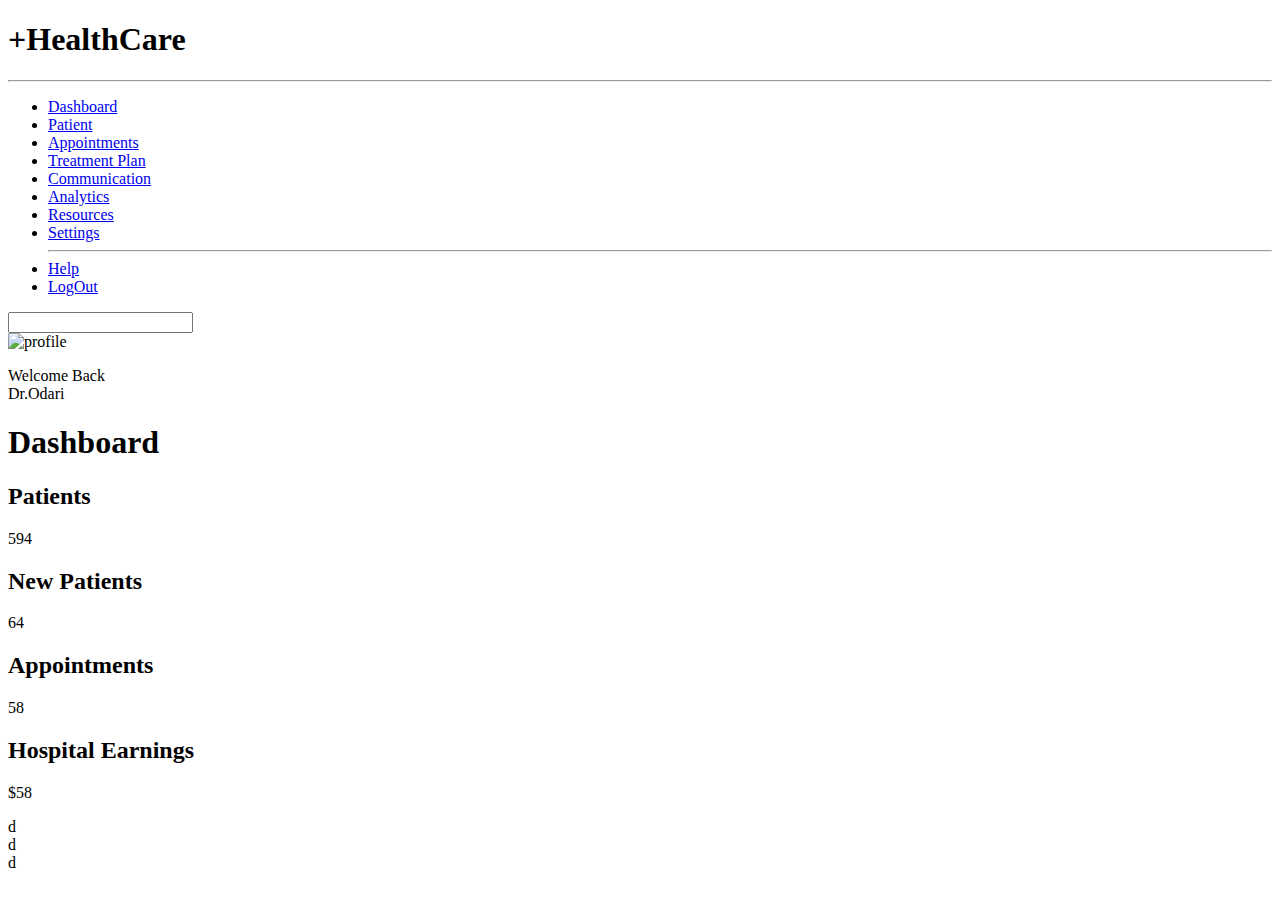
==== medical website/dashboards/dr.html @ fcdd49a9 "first commit" ====
<!DOCTYPE html>
<html lang="en">
<head>
    <meta charset="UTF-8">
    <meta name="viewport" content="width=device-width, initial-scale=1.0">
    <title>Doctor HealthCare Dashboard</title>
    <link rel="stylesheet" href="/styles/main.css">
    <link rel="stylesheet" href="/styles/dr.css">
    <link href="https://fonts.googleapis.com/css2?family=Roboto:ital,wght@0,100;0,300;0,400;0,500;0,700;0,900;1,100;1,300;1,400;1,500;1,700;1,900&display=swap" rel="stylesheet">
    <link rel="stylesheet" href="https://fonts.googleapis.com/css2?family=Material+Symbols+Outlined:opsz,wght,FILL,GRAD@20..48,100..700,0..1,-50..200&icon_names=dashboard" />
   
<script src='fullcalendar.js'></script>
</head>
<body>
    <div class="container">
        <section class="side_bar">
            <div class="logo">
                <h1 class="logo_heading">+HealthCare</h1>
            </div>
            <hr>
            <nav>
                <ul>
                   <li>
                    <a href="#">Dashboard</a></li>
                   <li><a href="#">Patient</a></li>
                   <li><a href="#">Appointments</a></li>
                   <li><a href="#">Treatment Plan</a></li>
                   <li><a href="#">Communication</a></li>
                   <li><a href="#">Analytics</a></li>
                   <li><a href="#">Resources</a></li>
                   <li><a href="#">Settings</a></li> 
                   <hr>
                   <li><a href="#">Help</a></li>
                   <li><a href="#">LogOut</a></li>
                </ul>
            </nav>
        </section>
        <main>
            <section class="header">
                <div class="search">
                    <input type="search">
                </div>
                <div class="profile">
                    <img src="/Assets/download (4).jpeg" alt="profile">
                    <p class="welcome_message">
                        Welcome Back <br><span>Dr.Odari</span>
                    </p>
                </div>
            </section>
            <section class="dashboard">
                <h1>Dashboard</h1>
                <div class="cards">
                    <div class="card">
                        <div class="card_info">
                            <h2>Patients</h2>
                            <p class="number">594</p>
                        </div>
                    </div>
                    <div class="card">
                        <div class="card_info">
                            <h2>New Patients</h2>
                            <p class="number">64</p>
                        </div>
                    </div>
                    <div class="card">
                        <div class="card_info">
                            <h2>Appointments</h2>
                            <p class="number">58</p>
                        </div>
                    </div>
                    <div class="card">
                        <div class="card_info">
                            <h2>Hospital Earnings</h2>
                            <p class="number">$58</p>
                        </div>
                    </div>
                </div>   
                <div class="analysis">
                    <div class="diabetes_graph">
                        d
                    </div>
                    <div class="hypertesion_graph">
                        d
                    </div>
                    <div  
                    id="calendar"    class="calendar">
                        d
                    </div>
                </div>
            </section>
            
        </main>
    </div>
</body>
</html>
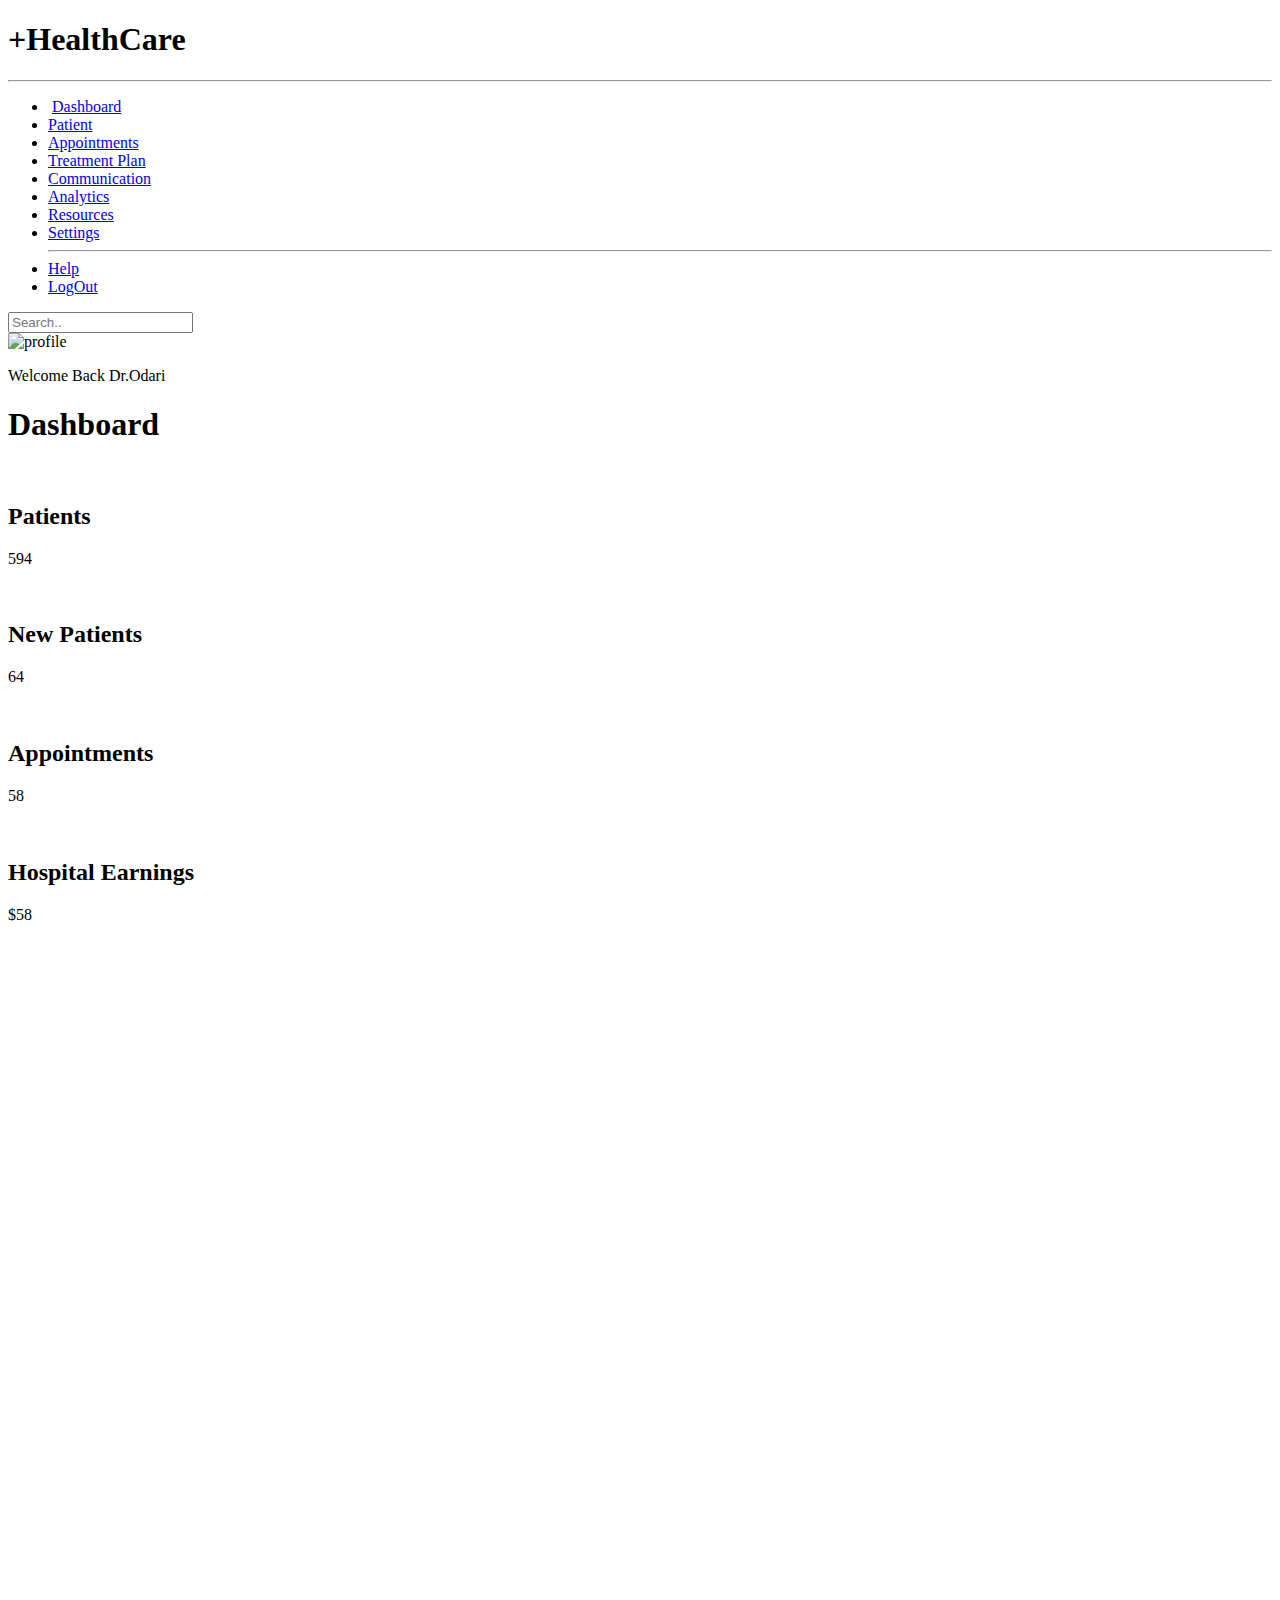
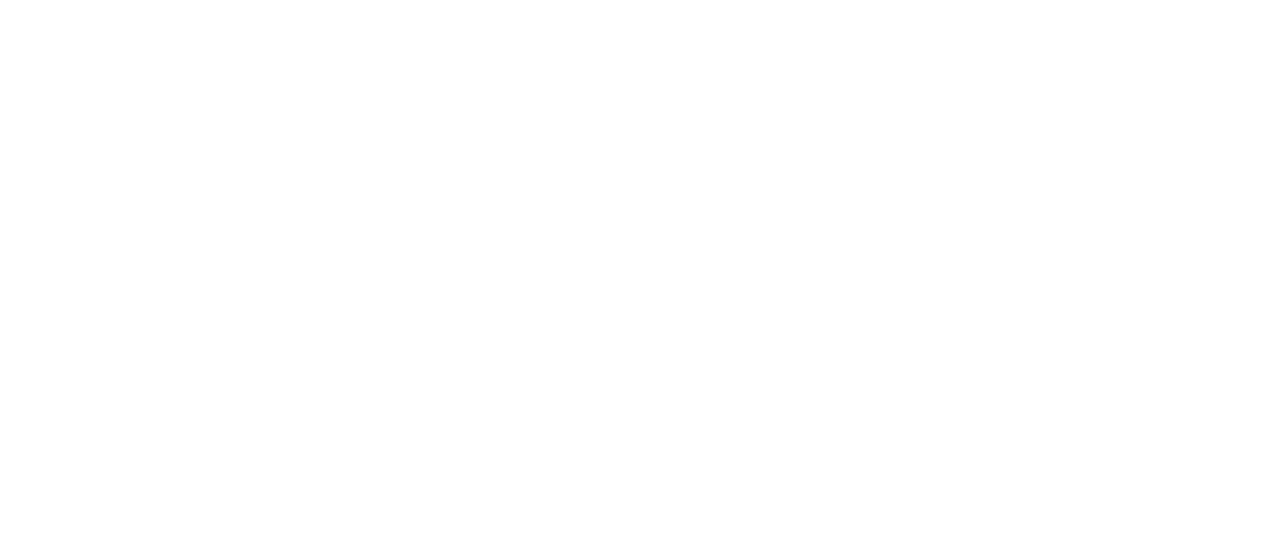
==== commit b2db349e: "first commit" ====
--- a/medical website/dashboards/dr.html
+++ b/medical website/dashboards/dr.html
@@ -7,9 +7,10 @@
     <link rel="stylesheet" href="/styles/main.css">
     <link rel="stylesheet" href="/styles/dr.css">
     <link href="https://fonts.googleapis.com/css2?family=Roboto:ital,wght@0,100;0,300;0,400;0,500;0,700;0,900;1,100;1,300;1,400;1,500;1,700;1,900&display=swap" rel="stylesheet">
-    <link rel="stylesheet" href="https://fonts.googleapis.com/css2?family=Material+Symbols+Outlined:opsz,wght,FILL,GRAD@20..48,100..700,0..1,-50..200&icon_names=dashboard" />
-   
 <script src='fullcalendar.js'></script>
+<script src="https://cdn.jsdelivr.net/npm/chart.js"></script>
+<script src="https://cdn.jsdelivr.net/npm/chart.js"></script>
+
 </head>
 <body>
     <div class="container">
@@ -21,29 +22,30 @@
             <nav>
                 <ul>
                    <li>
+                    <img src="/Assets/icons/dashboard_30dp_FFFFFF_FILL0_wght400_GRAD0_opsz24.png" alt="">
                     <a href="#">Dashboard</a></li>
-                   <li><a href="#">Patient</a></li>
-                   <li><a href="#">Appointments</a></li>
-                   <li><a href="#">Treatment Plan</a></li>
-                   <li><a href="#">Communication</a></li>
-                   <li><a href="#">Analytics</a></li>
-                   <li><a href="#">Resources</a></li>
-                   <li><a href="#">Settings</a></li> 
+                   <li><img src="/Assets/icons/personal_injury_29dp_666666_FILL0_wght400_GRAD0_opsz24.png" alt=""><a href="#">Patient</a></li>
+                   <li><img src="/Assets/icons/book_online_29dp_666666_FILL0_wght400_GRAD0_opsz24.png" alt=""><a href="#">Appointments</a></li>
+                   <li><img src="/Assets/icons/medication_29dp_666666_FILL0_wght400_GRAD0_opsz24.png" alt=""><a href="#">Treatment Plan</a></li>
+                   <li><img src="/Assets/icons/hub_29dp_666666_FILL0_wght400_GRAD0_opsz24.png" alt=""><a href="#">Communication</a></li>
+                   <li><img src="/Assets/icons/analytics_29dp_666666_FILL0_wght400_GRAD0_opsz24.png" alt=""><a href="#">Analytics</a></li>
+                   <li><img src="/Assets/icons/book_online_29dp_666666_FILL0_wght400_GRAD0_opsz24.png" alt=""><a href="#">Resources</a></li>
+                   <li><img src="/Assets/icons/settings_29dp_666666_FILL0_wght400_GRAD0_opsz24.png" alt=""><a href="#">Settings</a></li> 
                    <hr>
-                   <li><a href="#">Help</a></li>
-                   <li><a href="#">LogOut</a></li>
+                   <li><img src="/Assets/icons/question_mark_29dp_666666_FILL0_wght400_GRAD0_opsz24.png" alt=""><a href="#">Help</a></li>
+                   <li><img src="/Assets/icons/logout_29dp_666666_FILL0_wght400_GRAD0_opsz24.png" alt=""><a href="#">LogOut</a></li>
                 </ul>
             </nav>
         </section>
         <main>
             <section class="header">
                 <div class="search">
-                    <input type="search">
+                    <input type="search" placeholder="Search..">
                 </div>
                 <div class="profile">
                     <img src="/Assets/download (4).jpeg" alt="profile">
                     <p class="welcome_message">
-                        Welcome Back <br><span>Dr.Odari</span>
+                        Welcome Back <span>Dr.Odari</span>
                     </p>
                 </div>
             </section>
@@ -51,24 +53,28 @@
                 <h1>Dashboard</h1>
                 <div class="cards">
                     <div class="card">
+                        <img src="/Assets/icons/patient_list_30dp_0000F5_FILL0_wght400_GRAD0_opsz24.png" alt="">
                         <div class="card_info">
                             <h2>Patients</h2>
                             <p class="number">594</p>
                         </div>
                     </div>
                     <div class="card">
+                        <img src="/Assets/icons/recent_patient_30dp_0000F5_FILL0_wght400_GRAD0_opsz24.png" alt="">
                         <div class="card_info">
                             <h2>New Patients</h2>
                             <p class="number">64</p>
                         </div>
                     </div>
                     <div class="card">
+                        <img src="/Assets/icons/inbox_30dp_0000F5_FILL0_wght400_GRAD0_opsz24.png" alt="">
                         <div class="card_info">
                             <h2>Appointments</h2>
                             <p class="number">58</p>
                         </div>
                     </div>
                     <div class="card">
+                        <img src="/Assets/icons/payments_30dp_0000F5_FILL0_wght400_GRAD0_opsz24 (1).png" alt="">
                         <div class="card_info">
                             <h2>Hospital Earnings</h2>
                             <p class="number">$58</p>
@@ -77,19 +83,21 @@
                 </div>   
                 <div class="analysis">
                     <div class="diabetes_graph">
-                        d
+                        <canvas id="pie" width="400" height="400"></canvas>
                     </div>
                     <div class="hypertesion_graph">
-                        d
+                        <canvas id="bar" width="400" height="400"></canvas>
                     </div>
-                    <div  
-                    id="calendar"    class="calendar">
-                        d
+                    <div class="calendar">
+                        <canvas id="line" width="400" height="400"></canvas>
                     </div>
                 </div>
             </section>
             
         </main>
     </div>
+    <script src="/scripts/calendar.js"></script>
+    <script src="/scripts/fakeApi.js"></script>
+    <script src="/scripts/barGraph.js"></script>
 </body>
 </html>